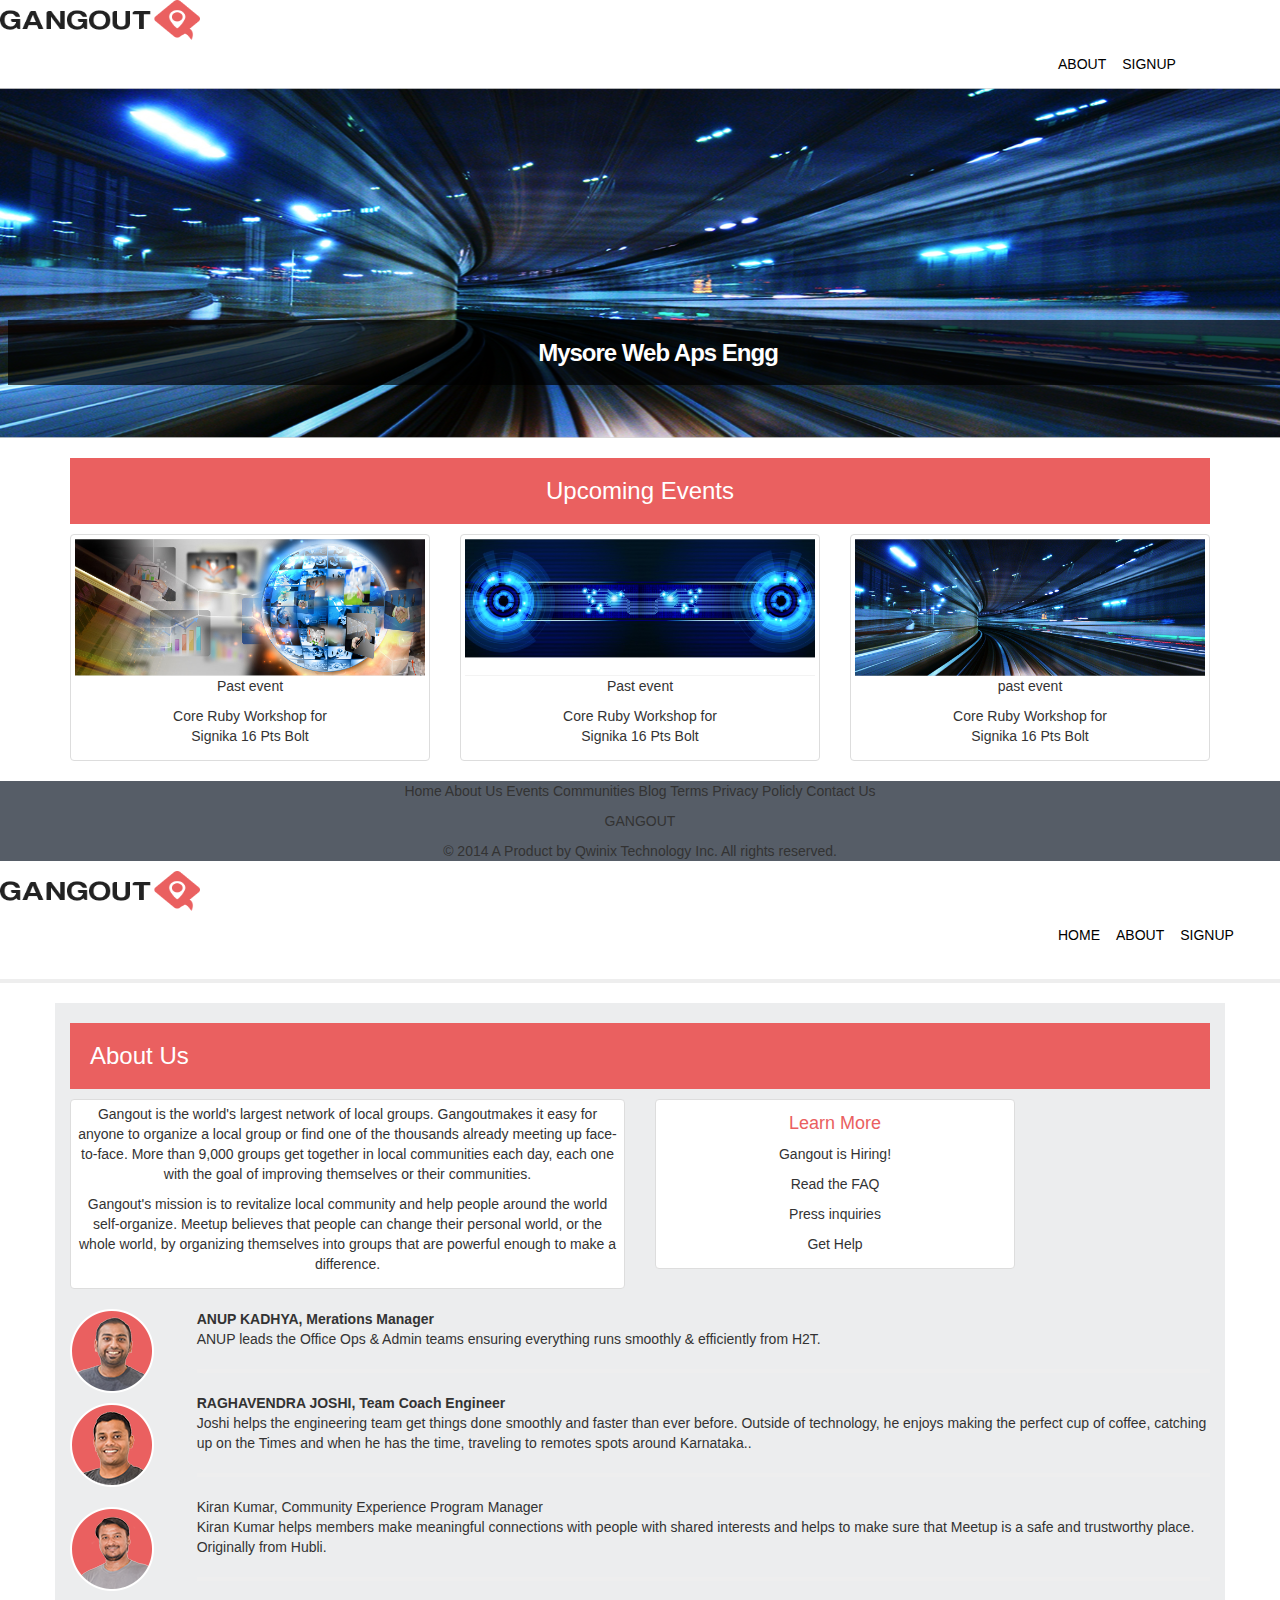
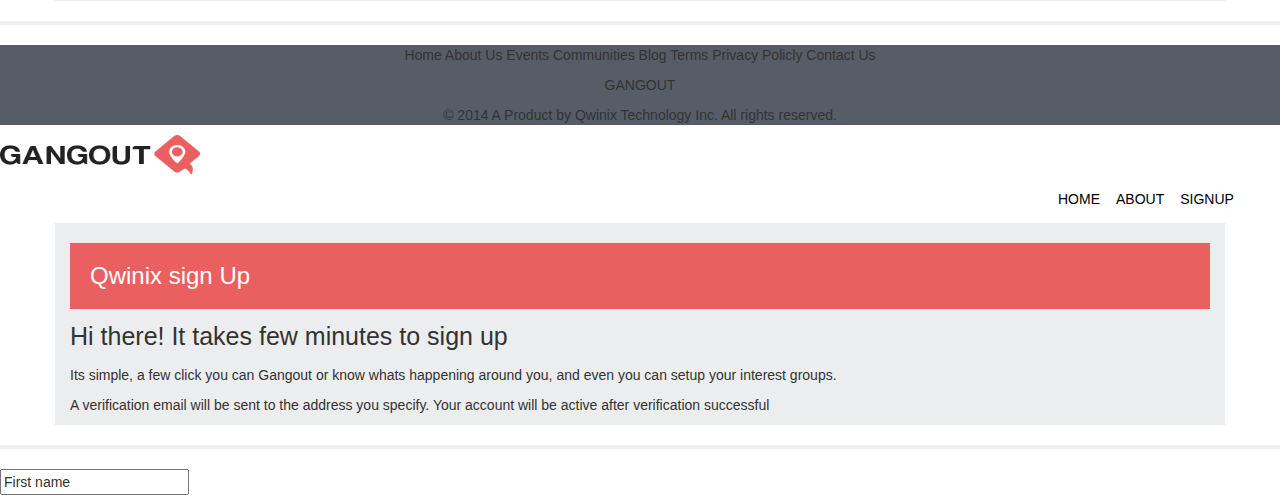
==== Test/Index.html @ b6daccd6 "Test1" ====
<!DOCTYPE html>
<html>
	<head>
	<title>GANGOUT</title>
	<meta http-equiv="Content-Type" content="text/html; charset=UTF-8">
	<meta charset="utf-8">
    <meta http-equiv="X-UA-Compatible" content="IE=edge">
    <meta name="viewport" content="width=device-width, initial-scale=1">
    <link rel="stylesheet" href="http://maxcdn.bootstrapcdn.com/bootstrap/3.3.7/css/bootstrap.min.css">
    <link href="css/bootstrap.min.css" rel="stylesheet">
    <link href="style.css" rel="stylesheet">
    
	</head>
	<body>
	   <div id="HOME">
	   
	   <img src="gangout-images/assets/asets/gangout-logo.png" height="40px" width="200px" alt="Loading"/></div>
       
	     <ul>
           <li><a class="active" href="#ABOUT">ABOUT</a></li>
           <li><a href="#SIGNUP">SIGNUP</a></li>
           
           </ul>
          
          
          
	    
	   

		<img class="fit" src="gangout-images/assets/slider/slider3.png"  width="1300" height="350">
	    <h2>
            Mysore Web Aps Engg</h2>

      <!-- Container (TOUR Section) -->
<div id="tour" class="bg-1">
  <div class="container">
    <h3 class="text-center">Upcoming Events</h3>
    
    <div class="row text-center">
      <div class="col-sm-4">
        <div class="thumbnail">
          <img src="gangout-images/assets/slider/slider1.png" alt="Paris" width="400" height="300">
          <p>Past event</p>
          <p>Core Ruby Workshop for<br> Signika 16 Pts Bolt</p>
          
        </div>
      </div>
      <div class="col-sm-4">
        <div class="thumbnail">
          <img src="gangout-images/assets/slider/slider2.png" alt="New York" width="400" height="300">
          <p>Past event</p>
          <p>Core Ruby Workshop for<br> Signika 16 Pts Bolt</p>
       
        </div>
      </div>
      <div class="col-sm-4">
        <div class="thumbnail">
          <img src="gangout-images/assets/slider/slider3.png" alt="San Francisco" width="400" height="300">
          <p>past event</p>
          <p>Core Ruby Workshop for<br> Signika 16 Pts Bolt</p>
      
        </div>
      </div>
    </div>
  </div>
   <footer>
  <p> Home About Us Events Communities Blog Terms Privacy Policly Contact Us</p>
    <p>GANGOUT</p>
    <p>	&#169; 2014 A Product by Qwinix Technology Inc. All rights reserved.</p>
   </footer>
 </div>


  <div id="ABOUT" class="aboutclass" >
   <img src="gangout-images/assets/asets/gangout-logo.png" height="40px" width="200px" alt="Loading"/></div>
       
	     <ul>
	       <li><a href="#HOME">HOME</a></li>
           <li><a class="active" href="#ABOUT">ABOUT</a></li>
           <li><a href="#SIGNUP">SIGNUP</a></li>

           
           </ul>
           <hr/>
           
           <div class="container" style="background-color:#ECEDEE" >
           <h3  style="background-color:#EA6060">About Us</h3>

           <div class="row text-center">
             <div class="col-sm-6">
             <div class="thumbnail">
             <p> Gangout is the world's largest network of local groups. Gangoutmakes it easy for anyone to organize a local group or find one of the thousands already meeting up face-to-face. More than 9,000 groups get together in local communities each day, each one with the goal of improving themselves or their communities.</p>

            <p>Gangout's mission is to revitalize local community and help people around the world self-organize. Meetup believes that people can change their personal world, or the whole world, by organizing themselves into groups that are powerful enough to make a difference.</p>
             </div>
            </div>

             <div class="col-sm-4">
             <div class="thumbnail">
             <h4 style="color:#EA6060">Learn More</h4>
             <p>Gangout is Hiring!</p>
             <p>Read the FAQ</p>
             <p>Press inquiries</p>
             <p>Get Help</p>
              </div>
             </div>
            </div>
            
                
                 
               
            <table style="align-left:20px">
<tr> 
    <td colspan="2">
  
    </td>
</tr>
<tr>
    <td style="width: 10%" ><img src="gangout-images/assets/asets/Anoop.png"></td> 
    <td style="width: 80%"><strong>ANUP KADHYA, Merations Manager</strong><br>
ANUP leads the Office Ops & Admin teams ensuring everything runs smoothly & efficiently from H2T.<hr/></td>
</tr>
<tr>
<td style="width: 10%" ><img src="gangout-images/assets/asets/joshi.png"></td> 
    <td style="width: 80%"><strong>RAGHAVENDRA JOSHI, Team Coach Engineer</strong><br>
Joshi helps the engineering team get things done smoothly and faster than ever before. Outside of technology, he enjoys making the perfect cup of coffee, catching up on the Times and when he has the time, traveling to remotes spots around Karnataka..<hr/></td>
</tr>

<tr>
<td style="width: 10%" ><img src="gangout-images/assets/asets/kiran.png"></td> 
    <td style="width: 80%"><strond>Kiran Kumar, Community Experience Program Manager</strond><br>
Kiran Kumar helps members make meaningful connections with people with shared interests and helps to make sure that Meetup is a safe and trustworthy place. Originally from Hubli.<hr/></td></tr>

</tr>
<tr> 
    <td colspan="2">

    </td>
</tr>

</table>
</div>
         
          <hr>
             <footer>
  <p> Home About Us Events Communities Blog Terms Privacy Policly Contact Us</p>
    <p>GANGOUT</p>
    <p>	&#169; 2014 A Product by Qwinix Technology Inc. All rights reserved.</p>
   </footer>

   <div id="SIGNUP" class="aboutclass" >
     <img src="gangout-images/assets/asets/gangout-logo.png" height="40px" width="200px" alt="Loading"/></div>
       
	     <ul>
	       <li><a href="#HOME">HOME</a></li>
           <li><a class="active" href="#ABOUT">ABOUT</a></li>
           <li><a href="#SIGNUP">SIGNUP</a></li>
           </ul>

           <div class="container" style="background-color:#ECEDEE" >
           <h3  style="background-color:#EA6060">Qwinix sign Up</h3>
           <p style="font-size:25px">Hi there! It takes few minutes to sign up</p>
           <p> Its simple, a few click you can Gangout or know whats happening around you, and even you can setup your interest groups.</p>
           <p> A verification email will be sent to the address you specify. Your account will be active after verification successful</p>
           </div>
           </ul>
           <hr/>
           <input type="text" name="" value="First name">

     </div>



	 <script src="https://ajax.googleapis.com/ajax/libs/jquery/1.12.4/jquery.min.js"></script>
	 <script src="js/bootstrap.min.js"></script>

	</body> 
</html>
---- Test/style.css ----
.image              { position: relative; margin-bottom: 20px; width: 100%; }

h2                  { position: absolute; background-color: white; 
	                   margin-left: 8px; text-align: center;
                       color:white; top: 300px; left: 0; width:1300px; }

h2              { color: white; font: bold 24px/45px Helvetica, Sans-Serif; letter-spacing: -1px;  
                      background: rgb(0, 0, 0); background: rgba(0, 0, 0, 0.7); padding: 10px; }

ul {
    list-style-type: none;
    margin: 0;
    padding: 0;
    overflow: hidden;
    background-color: white;
    margin-left: 1050px;

}

li {
    float: left;
}

li a {
    display: block;
    color: black;
    text-align: center;
    padding: 14px 8px;
    text-decoration: none;
}



h3{
	background-color:#EA6060;
	color: white;
	padding: 20px;

}

hr{
	color: #123455;
	border-width: 4px;
}

footer{
	text-align:center;
	background-color: #565D67;
}

table{
	padding: 10px;
	width:100%;
	align-left:20px;
}
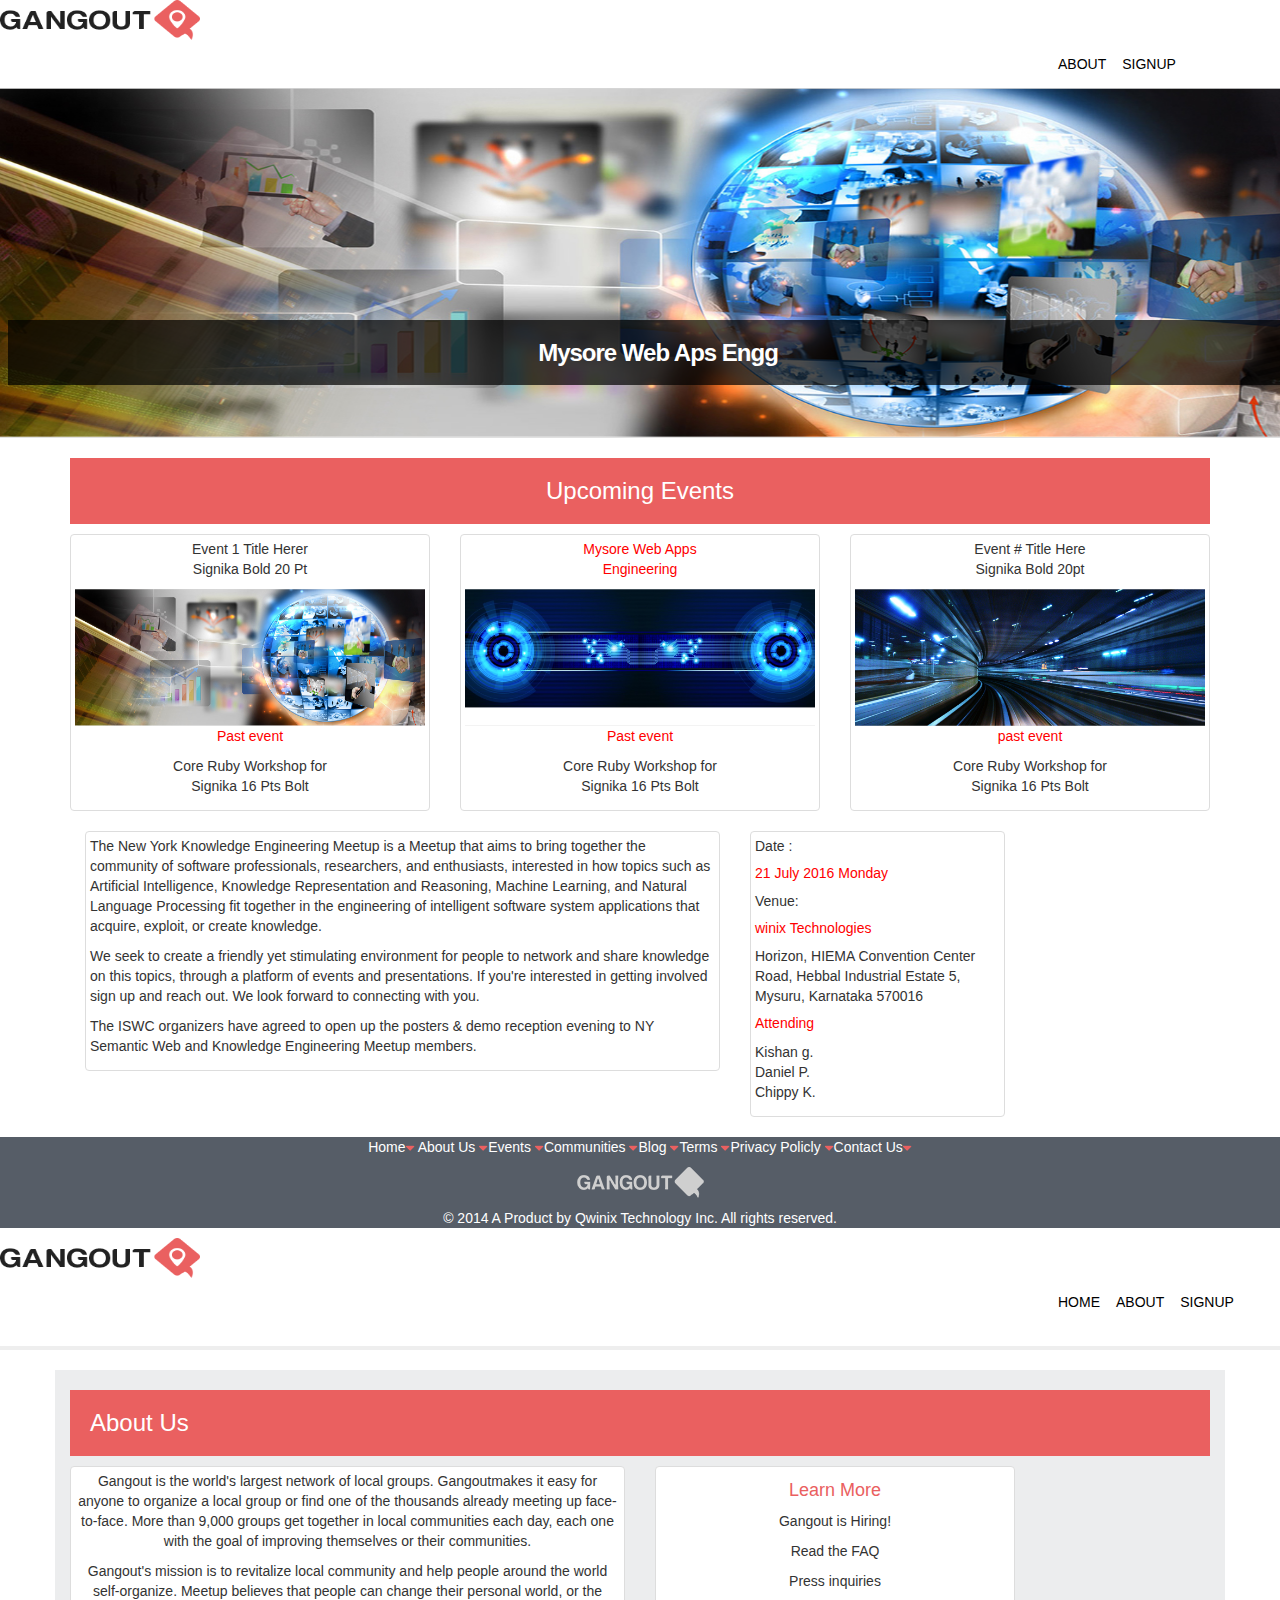
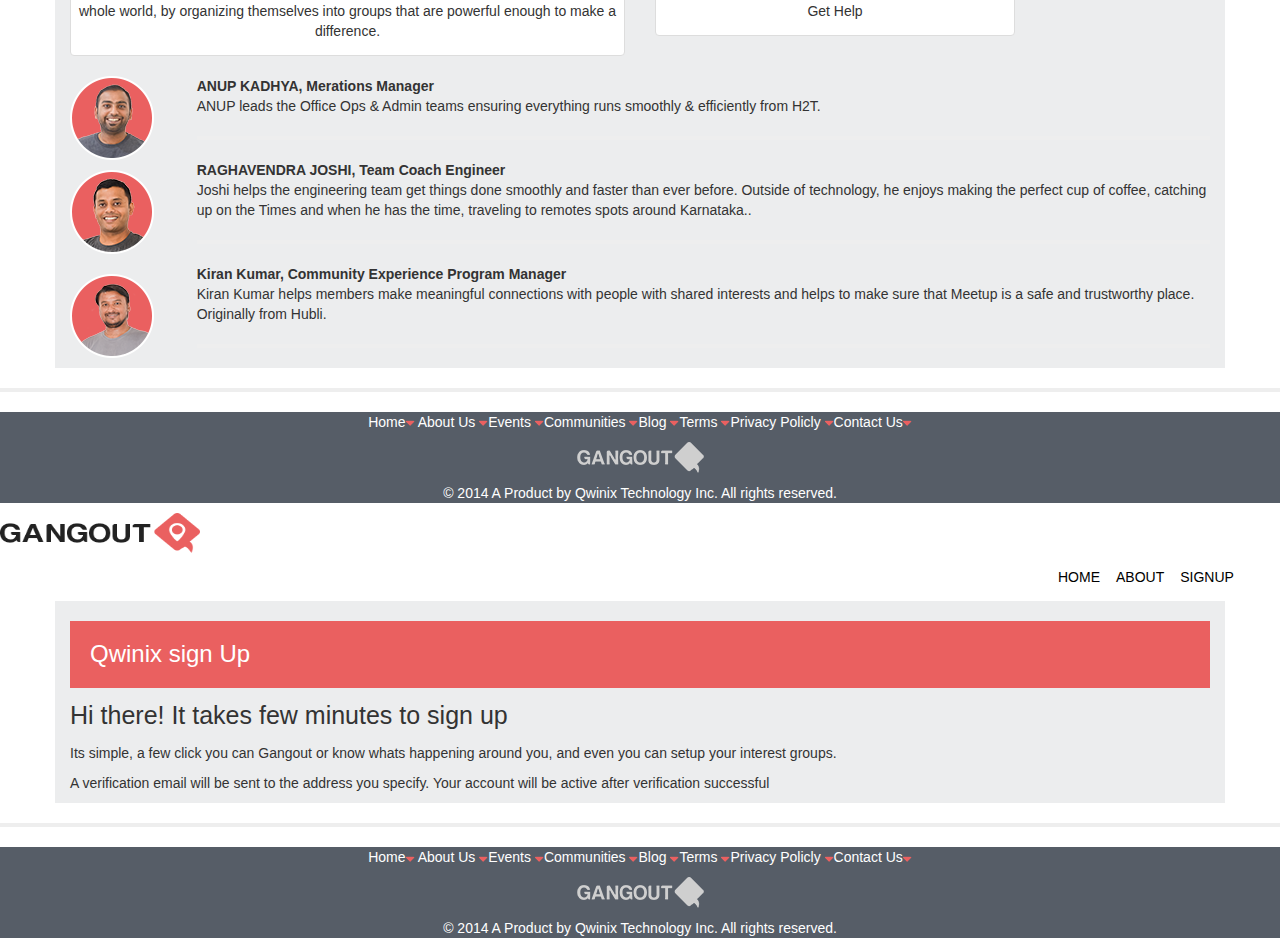
==== commit 06568fec: "test" ====
--- a/Test/Index.html
+++ b/Test/Index.html
@@ -6,15 +6,20 @@
 	<meta charset="utf-8">
     <meta http-equiv="X-UA-Compatible" content="IE=edge">
     <meta name="viewport" content="width=device-width, initial-scale=1">
+
     <link rel="stylesheet" href="http://maxcdn.bootstrapcdn.com/bootstrap/3.3.7/css/bootstrap.min.css">
     <link href="css/bootstrap.min.css" rel="stylesheet">
     <link href="style.css" rel="stylesheet">
-    
+
+   
+
 	</head>
 	<body>
 	   <div id="HOME">
 	   
 	   <img src="gangout-images/assets/asets/gangout-logo.png" height="40px" width="200px" alt="Loading"/></div>
+
+	
        
 	     <ul>
            <li><a class="active" href="#ABOUT">ABOUT</a></li>
@@ -24,12 +29,34 @@
           
           
           
-	    
+	    <div class="w3-content w3-section" style="max-width:500px">
+        <img class="mySlides" src="gangout-images/assets/slider/slider1.png" width="1300" height="350">
+       <img class="mySlides" src="gangout-images/assets/slider/slider2.png" width="1300" height="350">
+       <img class="mySlides" src="gangout-images/assets/slider/slider3.png" width="1300" height="350">
+       </div>
+
 	   
 
-		<img class="fit" src="gangout-images/assets/slider/slider3.png"  width="1300" height="350">
+		<!-- <img class="fit" id="img"  src="gangout-images/assets/slider/slider3.png" width="1300" height="350"> -->
 	    <h2>
             Mysore Web Aps Engg</h2>
+
+               <script>
+        var myIndex = 0;
+        carousel();
+
+        function carousel() {
+        var i;
+        var x = document.getElementsByClassName("mySlides");
+        for (i = 0; i < x.length; i++) {
+        x[i].style.display = "none";
+         }
+          myIndex++;
+          if (myIndex > x.length) {myIndex = 1}
+          x[myIndex-1].style.display = "block";
+          setTimeout(carousel, 2000); // Change image every 2 seconds
+            }
+      </script>
 
       <!-- Container (TOUR Section) -->
 <div id="tour" class="bg-1">
@@ -39,33 +66,69 @@
     <div class="row text-center">
       <div class="col-sm-4">
         <div class="thumbnail">
+        <p>Event 1 Title Herer<br>Signika Bold 20 Pt</p>
           <img src="gangout-images/assets/slider/slider1.png" alt="Paris" width="400" height="300">
-          <p>Past event</p>
+          <p style="color:red">Past event</p>
           <p>Core Ruby Workshop for<br> Signika 16 Pts Bolt</p>
           
         </div>
       </div>
       <div class="col-sm-4">
         <div class="thumbnail">
+        <p style="color:red"> Mysore Web Apps <br>
+        Engineering</p>
           <img src="gangout-images/assets/slider/slider2.png" alt="New York" width="400" height="300">
-          <p>Past event</p>
+          <p style="color:red">Past event</p>
           <p>Core Ruby Workshop for<br> Signika 16 Pts Bolt</p>
        
         </div>
       </div>
       <div class="col-sm-4">
         <div class="thumbnail">
+        <p> Event # Title Here<br>
+           Signika Bold 20pt</p>
           <img src="gangout-images/assets/slider/slider3.png" alt="San Francisco" width="400" height="300">
-          <p>past event</p>
+          <p style="color:red">past event</p>
           <p>Core Ruby Workshop for<br> Signika 16 Pts Bolt</p>
       
         </div>
+
       </div>
     </div>
-  </div>
+    <div class="col-sm-7">
+    <div class="thumbnail">
+    <p>The New York Knowledge Engineering Meetup is a Meetup that aims to bring together the community of software professionals, researchers, and enthusiasts, interested in how topics such as Artificial Intelligence, Knowledge Representation and Reasoning, Machine Learning, and Natural Language Processing fit together in the engineering of intelligent software system applications that acquire, exploit, or create knowledge.</p>
+    <p>
+    	We seek to create a friendly yet stimulating environment for people to network and share knowledge on this topics, through a platform of events and presentations. If you're interested in getting involved sign up and reach out. We look forward to connecting with you.
+    </p>
+    <p>
+    	The ISWC organizers have agreed to open up the posters & demo reception evening to NY Semantic Web and Knowledge Engineering Meetup members. 
+    </p> </div>
+  </div>
+  <div class="col-sm-3">
+  <div class="thumbnail">
+  <p> Date :<br>
+        <h5>21 July 2016  Monday</h5>
+
+        Venue:<br>
+        <h5>winix Technologies</h5>
+        Horizon, HIEMA Convention Center Road, Hebbal Industrial Estate 5, Mysuru, Karnataka 570016<br></p>
+
+    <h5>Attending</h5>
+    Kishan g. <br>
+    Daniel P. <br>
+    Chippy K. <br>
+
+  </p>
+  
+  </div>
+  </div>
+  </div>
+  </div>
+ 
    <footer>
-  <p> Home About Us Events Communities Blog Terms Privacy Policly Contact Us</p>
-    <p>GANGOUT</p>
+  <p> Home<img src="gangout-images/assets/asets/icon-down-arrow.png"> About Us <img src="gangout-images/assets/asets/icon-down-arrow.png">Events <img src="gangout-images/assets/asets/icon-down-arrow.png">Communities <img src="gangout-images/assets/asets/icon-down-arrow.png">Blog <img src="gangout-images/assets/asets/icon-down-arrow.png">Terms <img src="gangout-images/assets/asets/icon-down-arrow.png">Privacy Policly <img src="gangout-images/assets/asets/icon-down-arrow.png">Contact Us<img src="gangout-images/assets/asets/icon-down-arrow.png"></p>
+    <p><img src="gangout-images/assets/asets/gangout-logo-white.png"></p>
     <p>	&#169; 2014 A Product by Qwinix Technology Inc. All rights reserved.</p>
    </footer>
  </div>
@@ -128,23 +191,19 @@
 
 <tr>
 <td style="width: 10%" ><img src="gangout-images/assets/asets/kiran.png"></td> 
-    <td style="width: 80%"><strond>Kiran Kumar, Community Experience Program Manager</strond><br>
+    <td style="width: 80%"><strong>Kiran Kumar, Community Experience Program Manager</strong><br>
 Kiran Kumar helps members make meaningful connections with people with shared interests and helps to make sure that Meetup is a safe and trustworthy place. Originally from Hubli.<hr/></td></tr>
 
 </tr>
-<tr> 
-    <td colspan="2">
-
-    </td>
-</tr>
+
 
 </table>
 </div>
          
           <hr>
-             <footer>
-  <p> Home About Us Events Communities Blog Terms Privacy Policly Contact Us</p>
-    <p>GANGOUT</p>
+    <footer>
+  <p> Home<img src="gangout-images/assets/asets/icon-down-arrow.png"> About Us <img src="gangout-images/assets/asets/icon-down-arrow.png">Events <img src="gangout-images/assets/asets/icon-down-arrow.png">Communities <img src="gangout-images/assets/asets/icon-down-arrow.png">Blog <img src="gangout-images/assets/asets/icon-down-arrow.png">Terms <img src="gangout-images/assets/asets/icon-down-arrow.png">Privacy Policly <img src="gangout-images/assets/asets/icon-down-arrow.png">Contact Us<img src="gangout-images/assets/asets/icon-down-arrow.png"></p>
+    <p><img src="gangout-images/assets/asets/gangout-logo-white.png"></p>
     <p>	&#169; 2014 A Product by Qwinix Technology Inc. All rights reserved.</p>
    </footer>
 
@@ -165,11 +224,16 @@
            </div>
            </ul>
            <hr/>
-           <input type="text" name="" value="First name">
-
-     </div>
-
-
+          
+         
+
+
+
+ <footer>
+  <p> Home<img src="gangout-images/assets/asets/icon-down-arrow.png"> About Us <img src="gangout-images/assets/asets/icon-down-arrow.png">Events <img src="gangout-images/assets/asets/icon-down-arrow.png">Communities <img src="gangout-images/assets/asets/icon-down-arrow.png">Blog <img src="gangout-images/assets/asets/icon-down-arrow.png">Terms <img src="gangout-images/assets/asets/icon-down-arrow.png">Privacy Policly <img src="gangout-images/assets/asets/icon-down-arrow.png">Contact Us<img src="gangout-images/assets/asets/icon-down-arrow.png"></p>
+    <p><img src="gangout-images/assets/asets/gangout-logo-white.png"></p>
+    <p>	&#169; 2014 A Product by Qwinix Technology Inc. All rights reserved.</p>
+   </footer>
 
 	 <script src="https://ajax.googleapis.com/ajax/libs/jquery/1.12.4/jquery.min.js"></script>
 	 <script src="js/bootstrap.min.js"></script>
--- a/Test/style.css
+++ b/Test/style.css
@@ -35,6 +35,7 @@
 	background-color:#EA6060;
 	color: white;
 	padding: 20px;
+	align-left:5px;
 
 }
 
@@ -45,6 +46,7 @@
 
 footer{
 	text-align:center;
+	color: white;
 	background-color: #565D67;
 }
 
@@ -52,4 +54,9 @@
 	padding: 10px;
 	width:100%;
 	align-left:20px;
+}
+
+h5
+{
+	color:red;
 }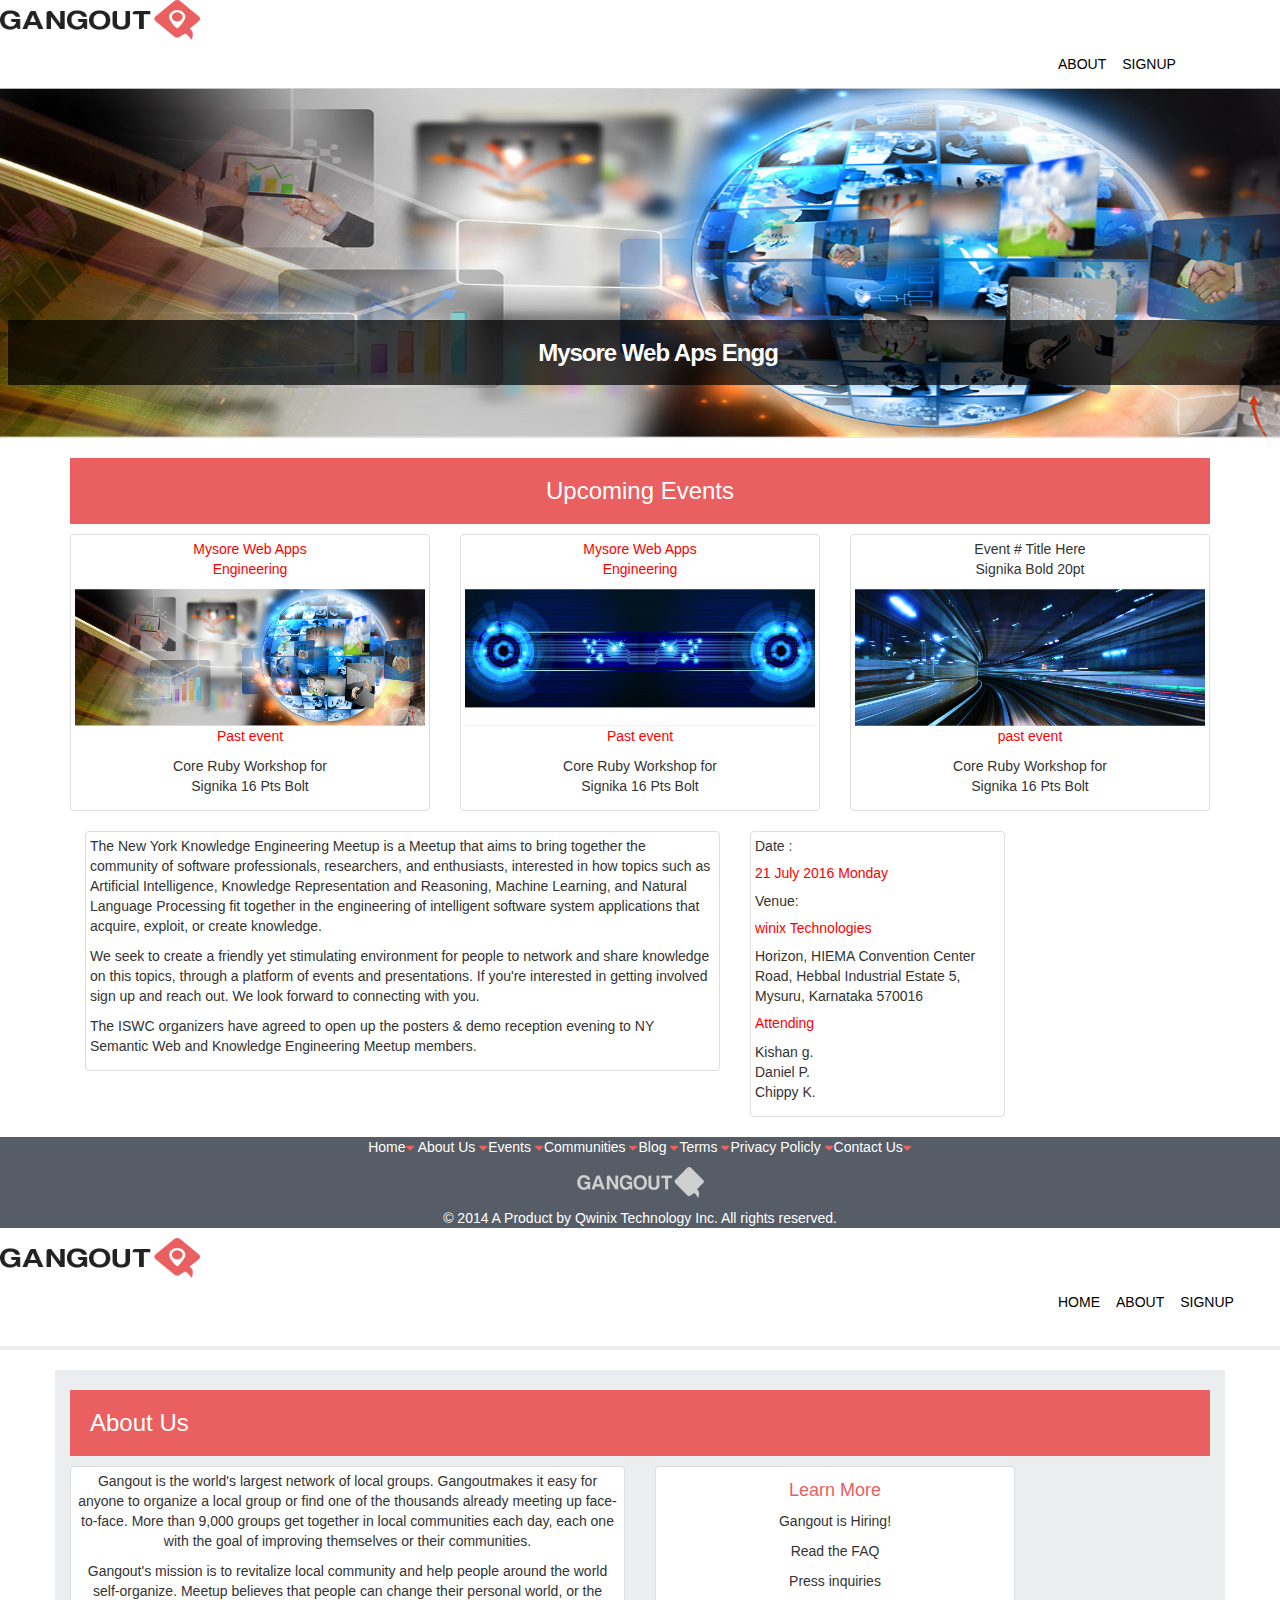
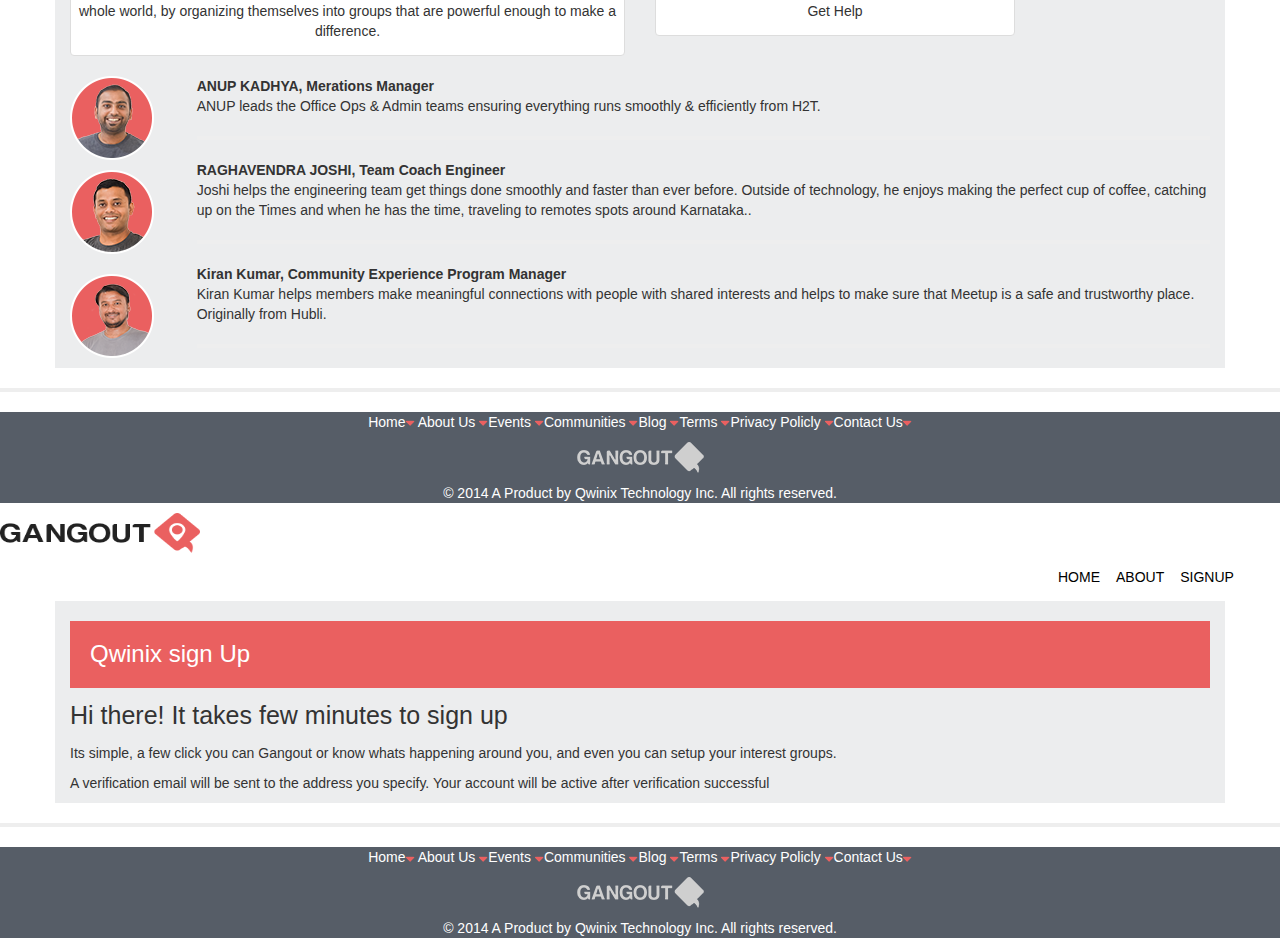
==== commit dc31bccf: "assignment" ====
--- a/Test/Index.html
+++ b/Test/Index.html
@@ -66,7 +66,8 @@
     <div class="row text-center">
       <div class="col-sm-4">
         <div class="thumbnail">
-        <p>Event 1 Title Herer<br>Signika Bold 20 Pt</p>
+        <p style="color:red"> Mysore Web Apps <br>
+        Engineering</p>
           <img src="gangout-images/assets/slider/slider1.png" alt="Paris" width="400" height="300">
           <p style="color:red">Past event</p>
           <p>Core Ruby Workshop for<br> Signika 16 Pts Bolt</p>
@@ -79,6 +80,7 @@
         Engineering</p>
           <img src="gangout-images/assets/slider/slider2.png" alt="New York" width="400" height="300">
           <p style="color:red">Past event</p>
+          
           <p>Core Ruby Workshop for<br> Signika 16 Pts Bolt</p>
        
         </div>
@@ -127,6 +129,7 @@
   </div>
  
    <footer>
+
   <p> Home<img src="gangout-images/assets/asets/icon-down-arrow.png"> About Us <img src="gangout-images/assets/asets/icon-down-arrow.png">Events <img src="gangout-images/assets/asets/icon-down-arrow.png">Communities <img src="gangout-images/assets/asets/icon-down-arrow.png">Blog <img src="gangout-images/assets/asets/icon-down-arrow.png">Terms <img src="gangout-images/assets/asets/icon-down-arrow.png">Privacy Policly <img src="gangout-images/assets/asets/icon-down-arrow.png">Contact Us<img src="gangout-images/assets/asets/icon-down-arrow.png"></p>
     <p><img src="gangout-images/assets/asets/gangout-logo-white.png"></p>
     <p>	&#169; 2014 A Product by Qwinix Technology Inc. All rights reserved.</p>
